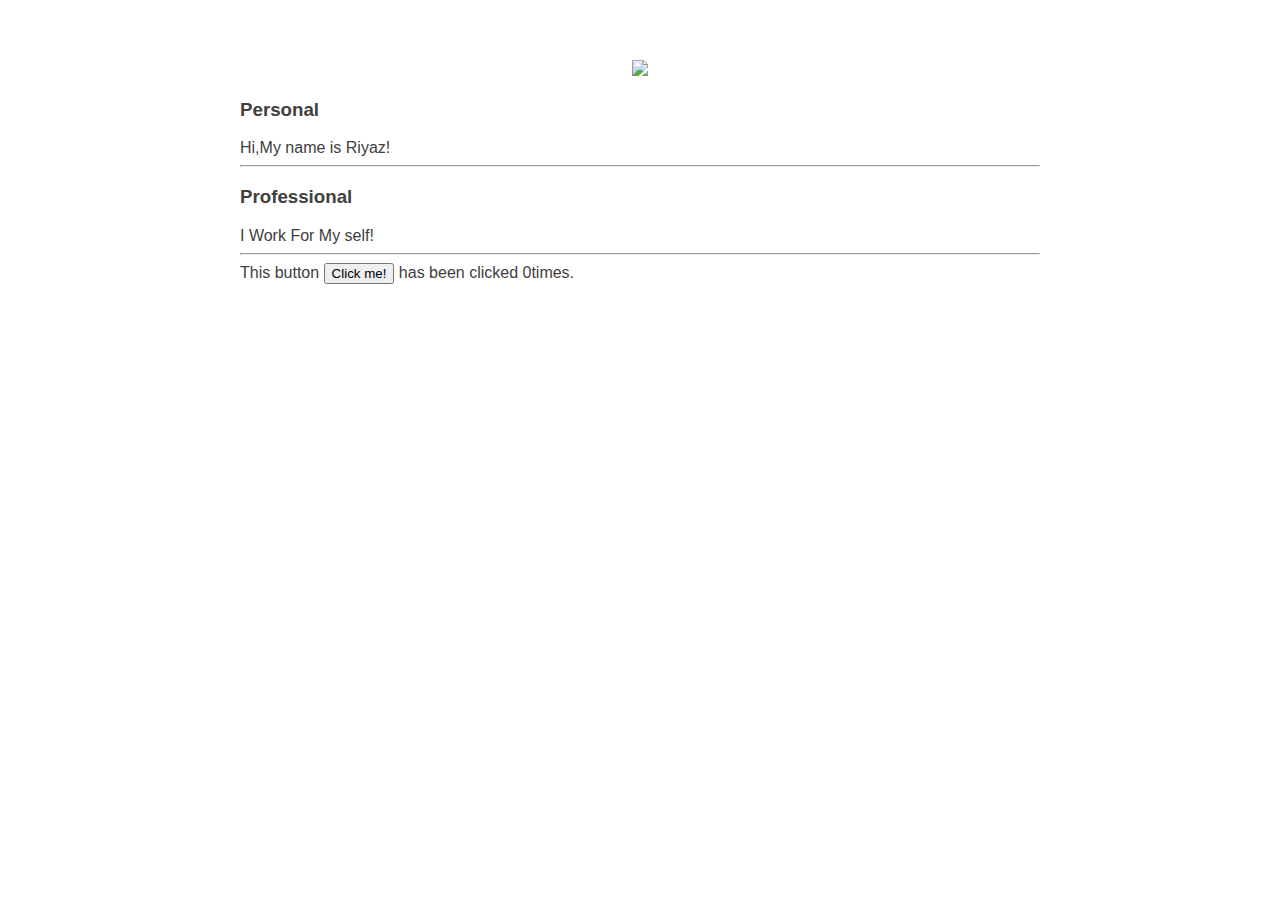
==== ui/index.html @ b3aee5d1 "[imad-console] Updates ui/index.html" ====
<!doctype html>
<html>
    <head>
        <link href="/ui/style.css" rel="stylesheet" />
    </head>
    <body>
        <div class="container">
         <div class="center">
          <img src="https://pbs.twimg.com/profile_images/858988646061531136/YFA71Mmk_400x400.jpg" class="img-medium"/>
         </div>
         <h3>Personal</h3>
         <div>
             Hi,My name is Riyaz!
         </div>
         <hr/>
         <h3>Professional</h3>
         <div>
             I Work For My self!
         </div>
             <hr/>
             <div class="footer">
                 This button <button id="counter">Click me!</button> has been clicked <span id="count">0</span>times.
                </div>
        </div>
        <script type="text/javascript" src="/ui/main.js">
        </script>
    </body>
</html>
---- ui/style.css ----
body {
    font-family: sans-serif;
    margin-top: 60px;
}

.center {
    text-align: center;
}

.text-big {
    font-size: 300%;
}

.bold {
    font-weight: bold;
}

.img-medium {
    height: 200px;
}

 .container{
    max-width: 800px;
    margin: 0 auto;
    color: #404040;
    font-family: sans-serif;
    padding-left: 20px;
    padding-right: 20px;
}
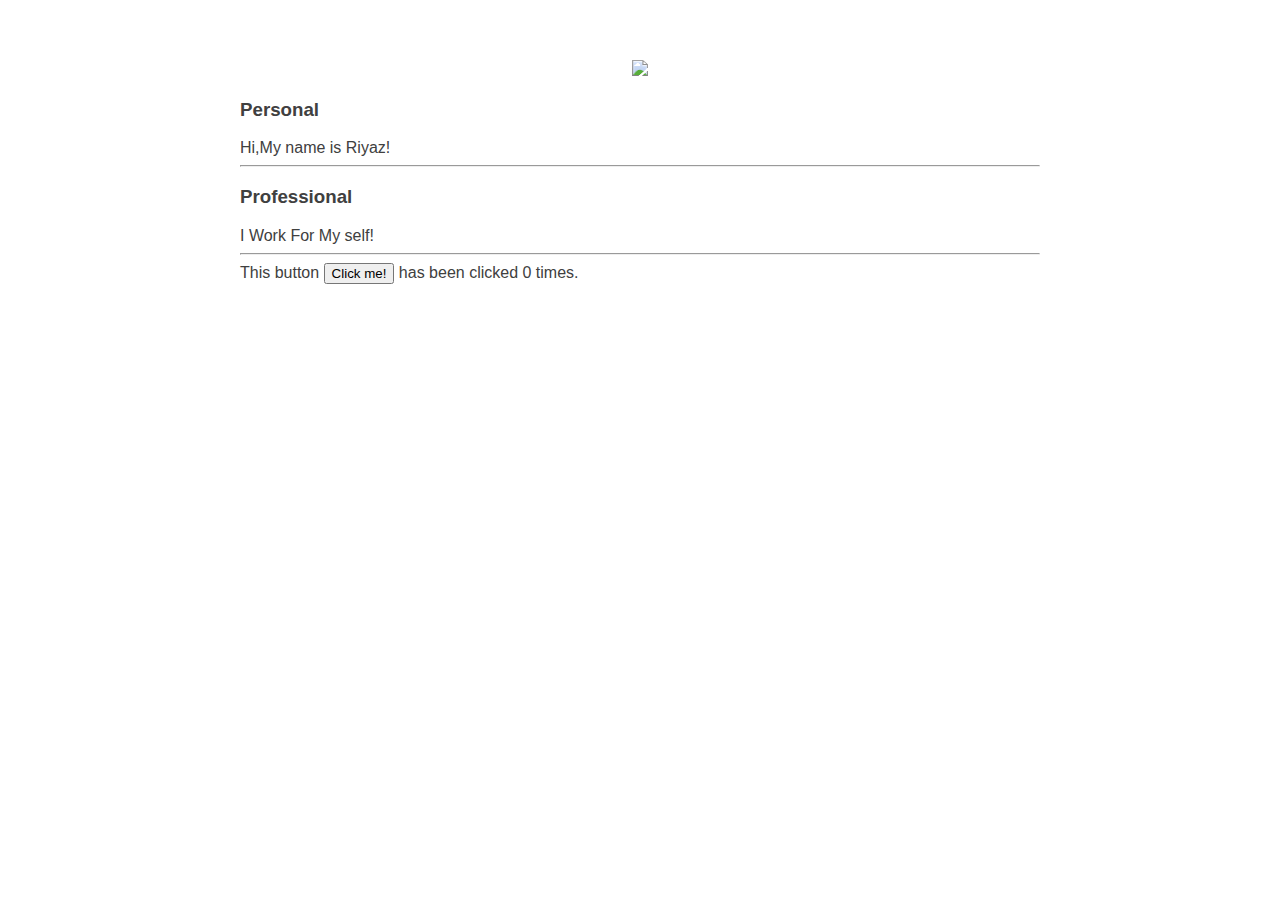
==== commit f852d5cb: "[imad-console] Updates ui/index.html" ====
--- a/ui/index.html
+++ b/ui/index.html
@@ -19,7 +19,7 @@
          </div>
              <hr/>
              <div class="footer">
-                 This button <button id="counter">Click me!</button> has been clicked <span id="count">0</span>times.
+                 This button <button id="counter">Click me!</button> has been clicked <span id="count">0</span> times.
                 </div>
         </div>
         <script type="text/javascript" src="/ui/main.js">
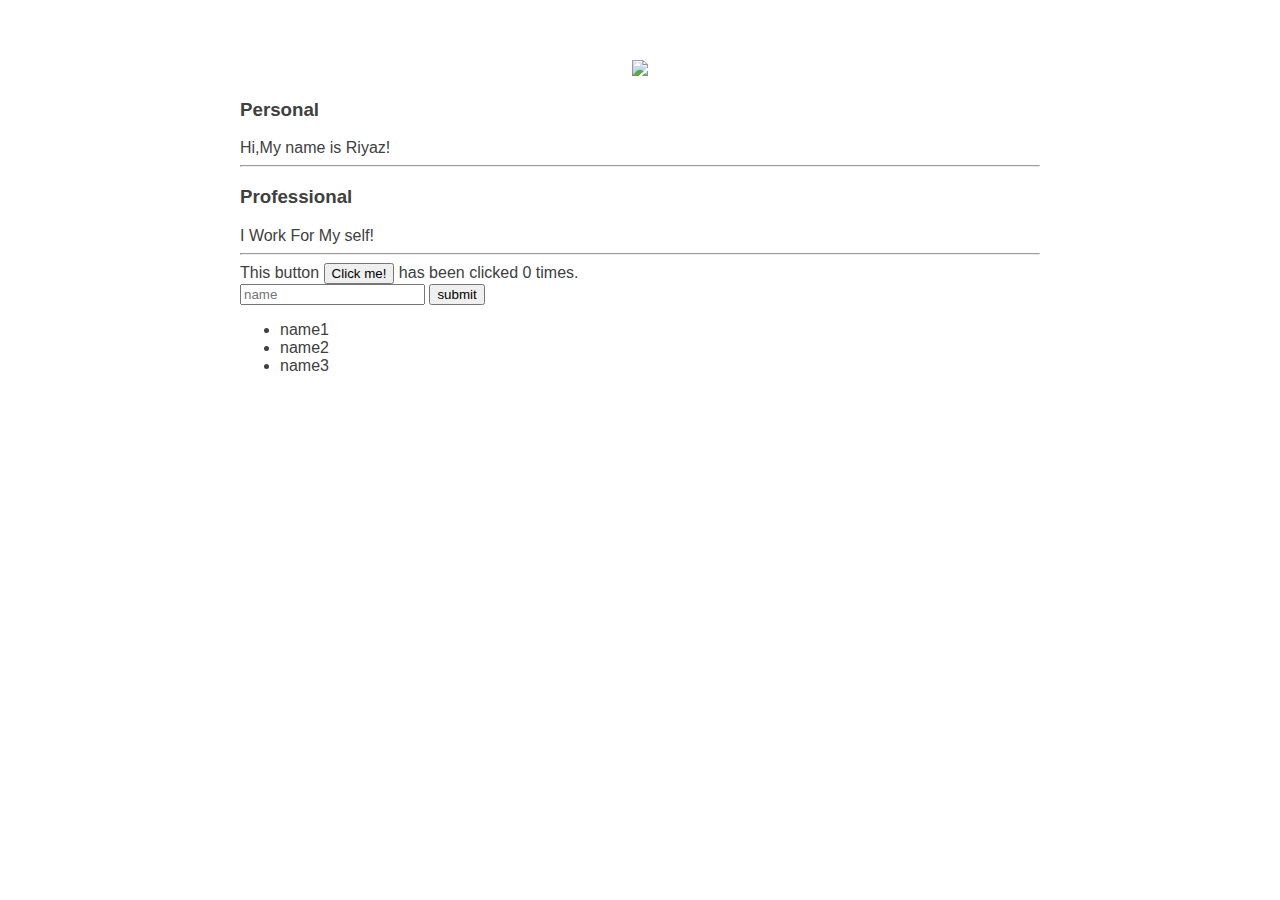
==== commit 2de7985d: "[imad-console] Updates ui/index.html" ====
--- a/ui/index.html
+++ b/ui/index.html
@@ -20,6 +20,15 @@
              <hr/>
              <div class="footer">
                  This button <button id="counter">Click me!</button> has been clicked <span id="count">0</span> times.
+                 <br/>
+                 <input type="text" id="name" placeholder="name">
+                 <input type="submit" value="submit">
+                 <ul>
+                     <li>name1</li>
+                     <li>name2</li>
+                     <li>name3</li>
+                     
+                 </ul>
                 </div>
         </div>
         <script type="text/javascript" src="/ui/main.js">
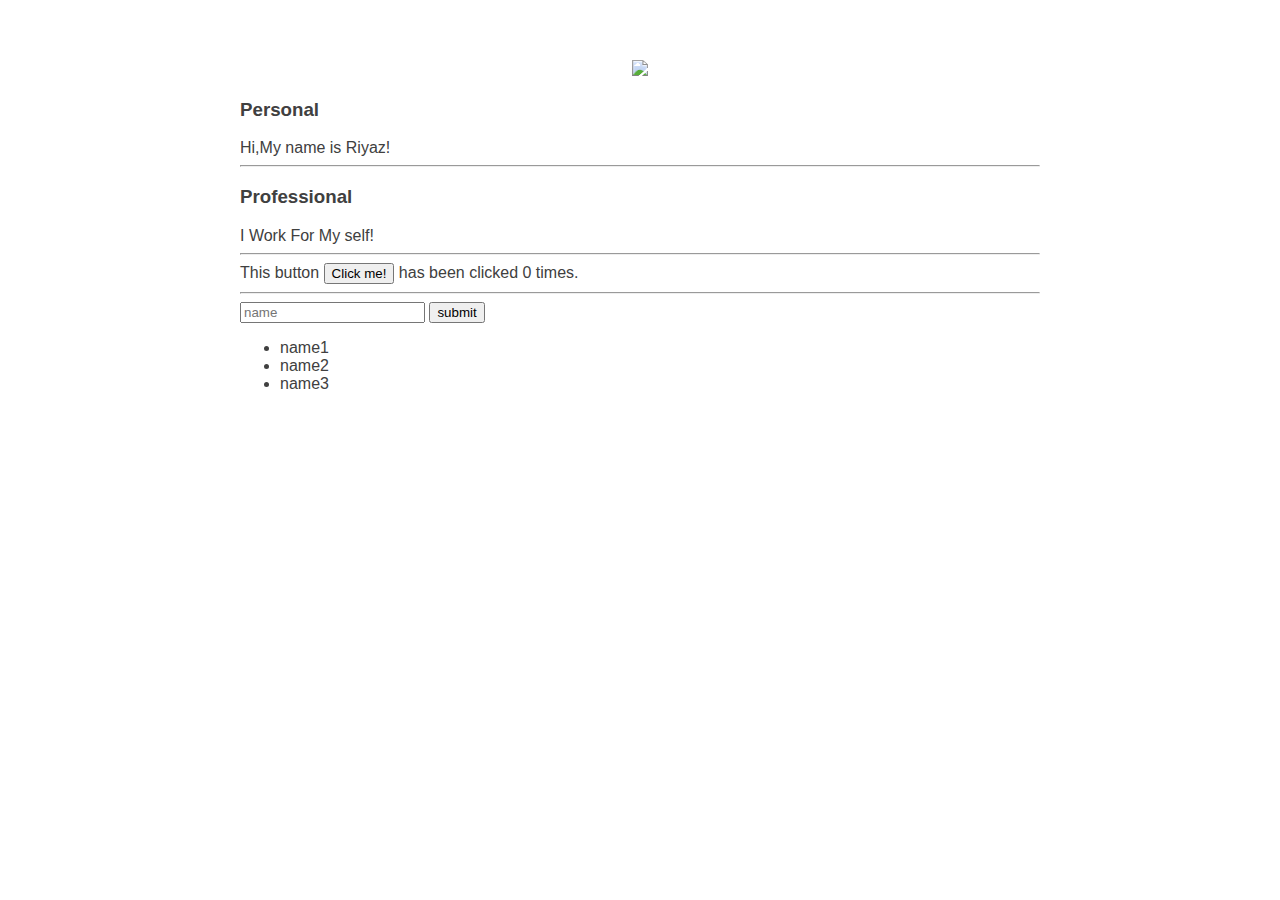
==== commit ae884d43: "[imad-console] Updates ui/index.html" ====
--- a/ui/index.html
+++ b/ui/index.html
@@ -20,7 +20,7 @@
              <hr/>
              <div class="footer">
                  This button <button id="counter">Click me!</button> has been clicked <span id="count">0</span> times.
-                 <br/>
+                 <hr/>
                  <input type="text" id="name" placeholder="name">
                  <input type="submit" value="submit">
                  <ul>
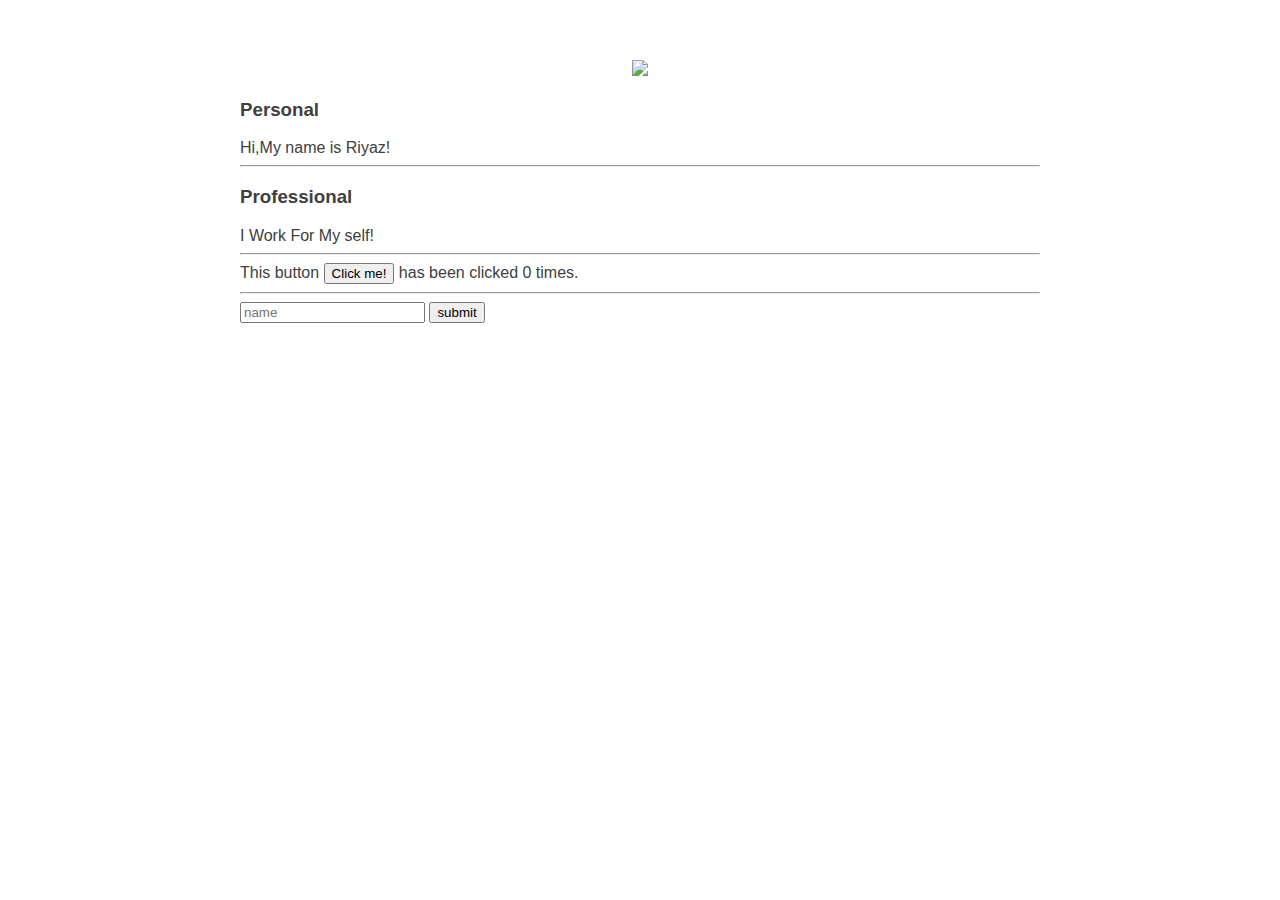
==== commit 4d9d7da6: "[imad-console] Updates ui/index.html" ====
--- a/ui/index.html
+++ b/ui/index.html
@@ -20,13 +20,12 @@
              <hr/>
              <div class="footer">
                  This button <button id="counter">Click me!</button> has been clicked <span id="count">0</span> times.
-                 <hr/>
-                 <input type="text" id="name" placeholder="name">
-                 <input type="submit" value="submit">
-                 <ul>
-                     <li>name1</li>
-                     <li>name2</li>
-                     <li>name3</li>
+                 <hr>
+                 
+                 <input type="text" id="name" placeholder="name"/>
+                 
+                 <input type="submit" value="submit" id="submit_btn"/>
+                 <ul id="namelist">
                      
                  </ul>
                 </div>
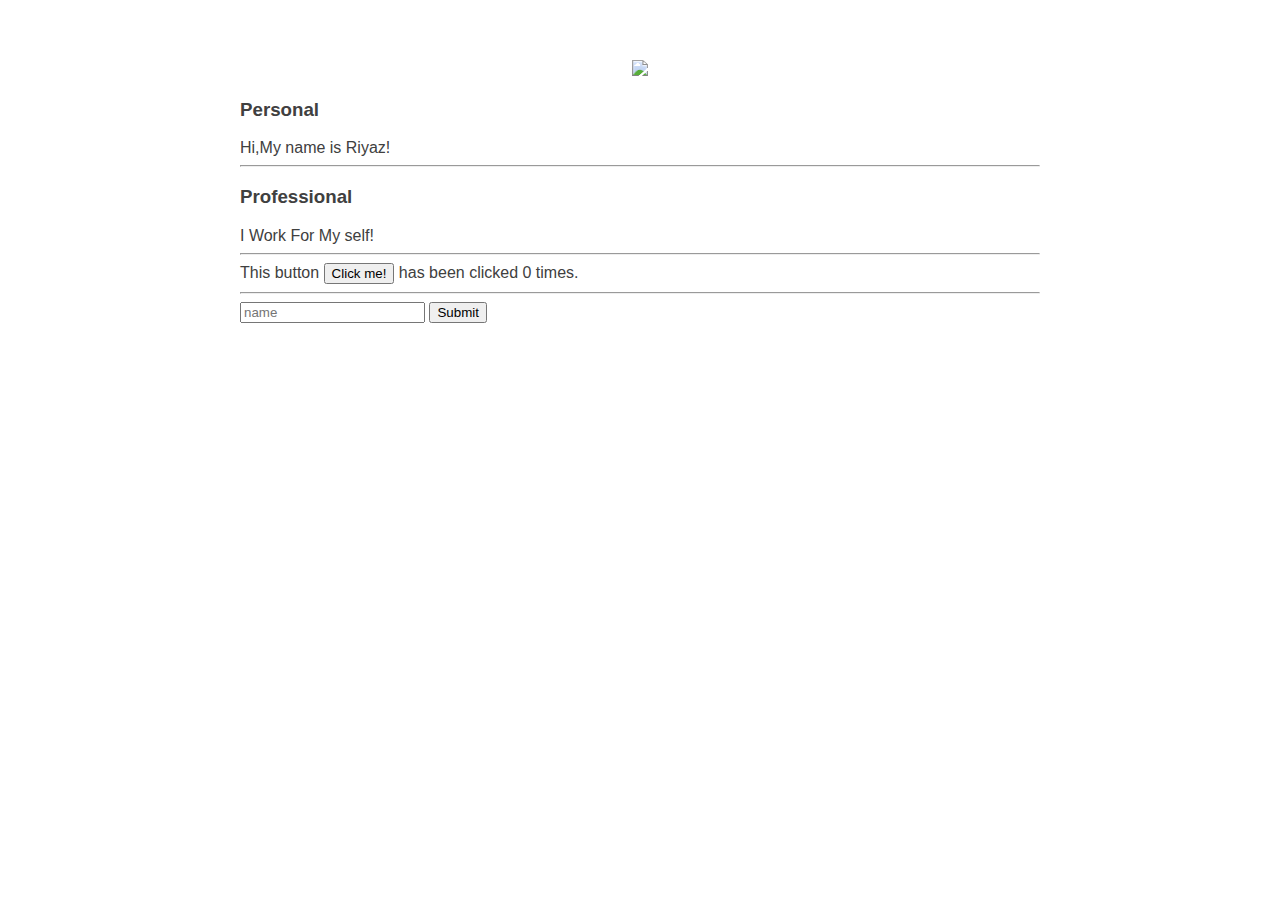
==== commit 44019d76: "[imad-console] Updates ui/index.html" ====
--- a/ui/index.html
+++ b/ui/index.html
@@ -24,10 +24,9 @@
                  
                  <input type="text" id="name" placeholder="name"/>
                  
-                 <input type="submit" value="submit" id="submit_btn"/>
+                 <input type="submit" value="Submit" id="submit_btn"/>
                  <ul id="namelist">
-                     
-                 </ul>
+                      </ul>
                 </div>
         </div>
         <script type="text/javascript" src="/ui/main.js">
